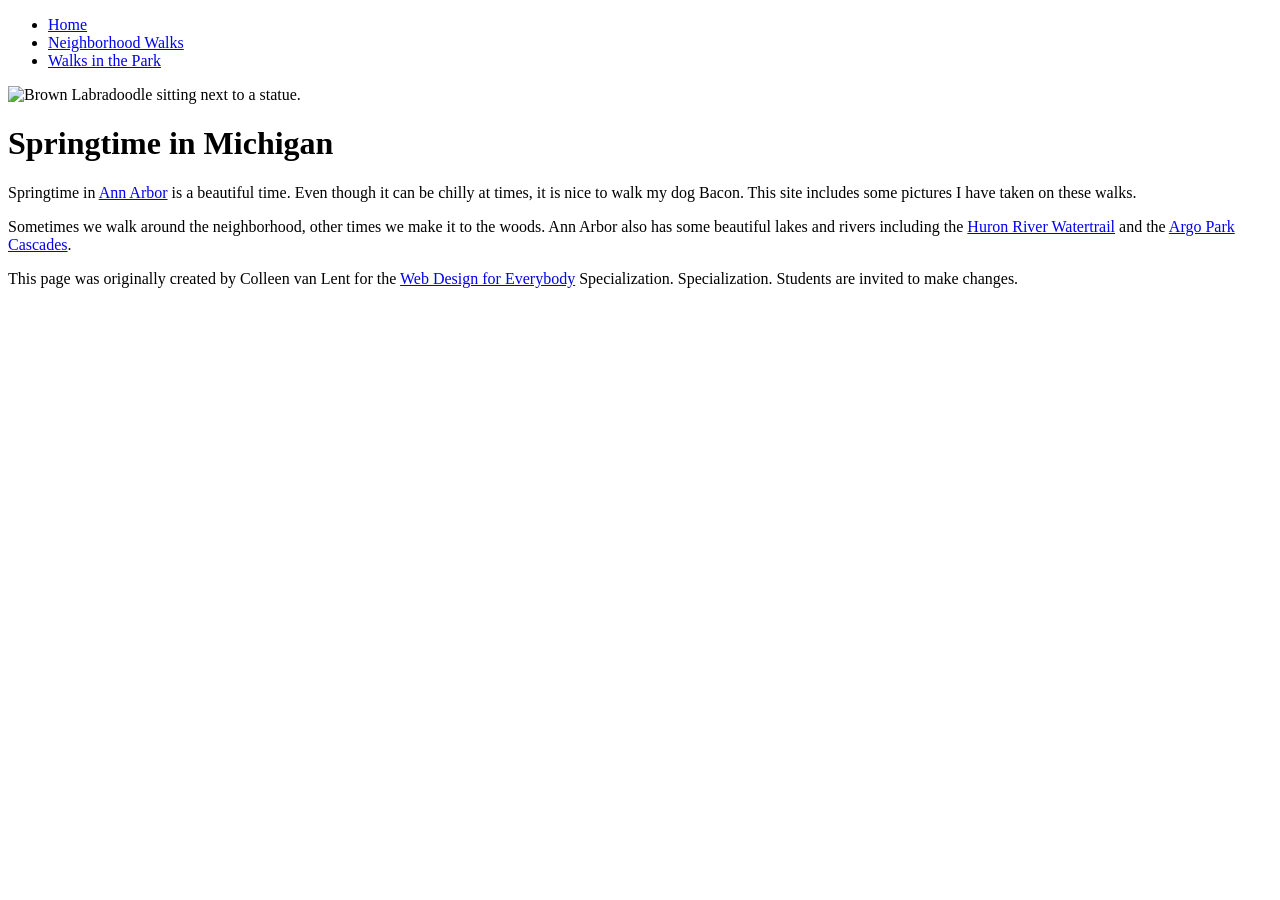
==== CSS-week2-HW2/index.html @ fc4338e7 "rename" ====
<!DOCTYPE html>
<html lang="en">

<head>
  <meta charset="utf-8">
  <meta name="viewport" content="width=device-width">
  <title>Springtime In Michigan</title>
  <link rel="stylesheet" href="style.css">
  
</head>

<body>
  <header>
    <nav>
      <ul>
        <li><a href="index.html">Home</a></li>
        <li><a href="neighborhood.html">Neighborhood Walks</a></li>
        <li><a href="parks.html">Walks in the Park</a></li>
      </ul>
    </nav>
    <img src="images/BaconGallupPark.jpg" width="200" alt="Brown Labradoodle sitting next to a statue.">
    <h1>Springtime in Michigan</h1>
  </header>
  <main>
    <p>Springtime in <a href="https://www.michigan.org/city/ann-arbor">Ann Arbor</a> is a beautiful time. Even though
      it can be chilly at times, it is nice to walk my dog Bacon. This site includes some pictures I have taken on
      these walks. </p>

    <p>Sometimes we walk around the neighborhood, other times we make it to the woods. Ann Arbor also has some
      beautiful lakes and rivers including the <a
        href="https://www.annarbor.org/things-to-do/recreation-outdoors/huron-river/">Huron River Watertrail</a> and
      the <a href="https://www.a2gov.org/departments/Parks-Recreation/parks-places/argo/pages/default.aspx">Argo Park
        Cascades</a>.</p>

  </main>
  <footer>
    <p>This page was originally created by Colleen van Lent for the <a
        href="https://www.coursera.org/specializations/web-design"> Web Design for Everybody</a> Specialization.
      Specialization. Students are invited to make changes.</p>
  </footer>

</body>

</html>
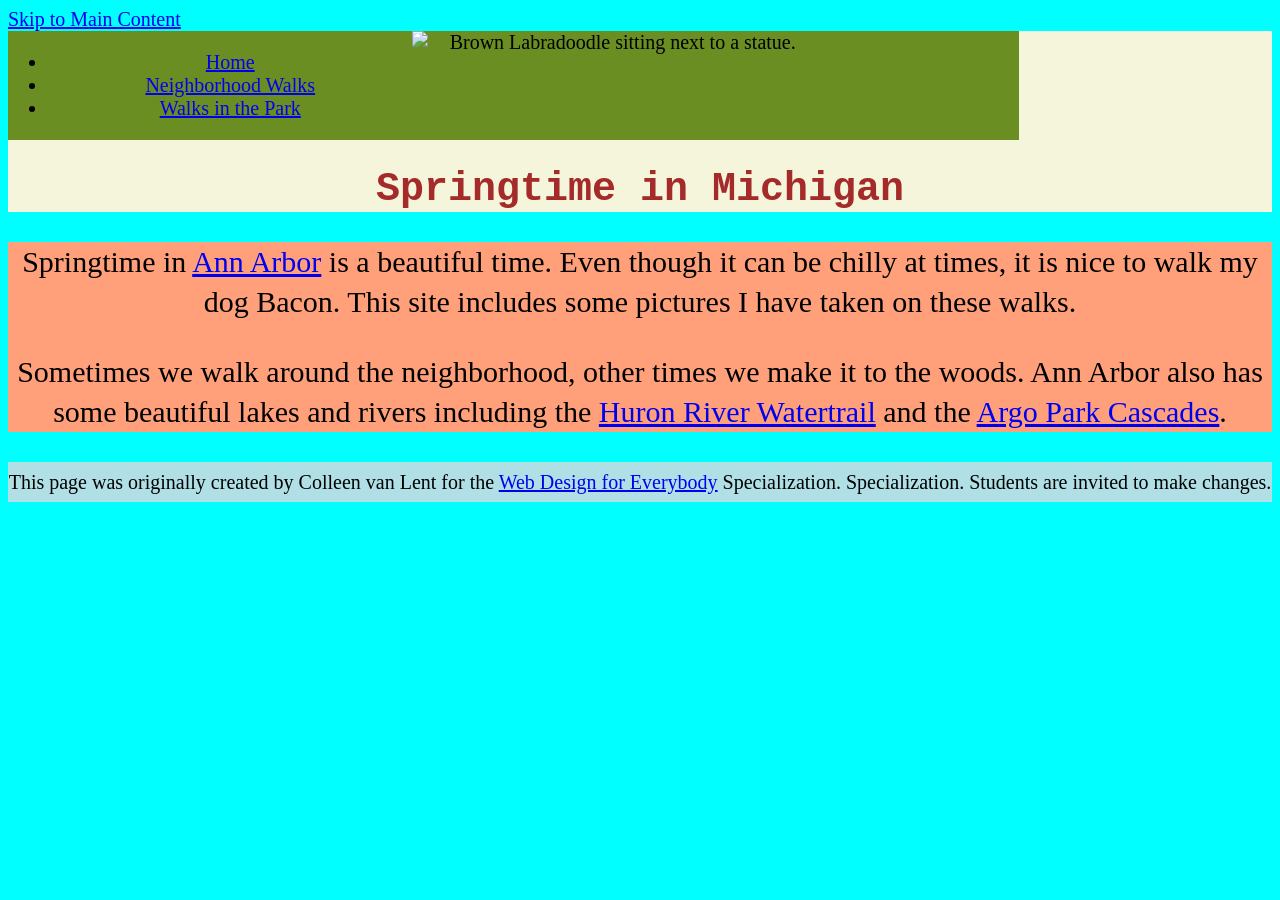
==== commit 2e958a4e: "minor changes" ====
--- a/CSS-week2-HW2/index.html
+++ b/CSS-week2-HW2/index.html
@@ -10,18 +10,20 @@
 </head>
 
 <body>
-  <header>
-    <nav>
+  <a href="#main_content">Skip to Main Content</a>
+  <header >
+    <nav class="grid">
       <ul>
         <li><a href="index.html">Home</a></li>
         <li><a href="neighborhood.html">Neighborhood Walks</a></li>
         <li><a href="parks.html">Walks in the Park</a></li>
       </ul>
+      <img src="../CSS-week1-HW1/images/BaconGallupPark.jpg" width="200" alt="Brown Labradoodle sitting next to a statue.">
     </nav>
-    <img src="images/BaconGallupPark.jpg" width="200" alt="Brown Labradoodle sitting next to a statue.">
+    
     <h1>Springtime in Michigan</h1>
   </header>
-  <main>
+  <main id = "main_content">
     <p>Springtime in <a href="https://www.michigan.org/city/ann-arbor">Ann Arbor</a> is a beautiful time. Even though
       it can be chilly at times, it is nice to walk my dog Bacon. This site includes some pictures I have taken on
       these walks. </p>
--- a/CSS-week2-HW2/style.css
+++ b/CSS-week2-HW2/style.css
@@ -0,0 +1,61 @@
+body {
+    background-color: cyan;
+    font-family: Cambria, Cochin, Georgia, Times, 'Times New Roman', serif;
+    font-size: 20px;
+}
+header{
+    background-color: beige;
+    text-align: center;
+    
+}
+nav {
+    display: inline-block;
+    background-color: olivedrab;
+    width: 80%;
+}
+nav img{
+    width: 10%;
+}
+main{
+    background-color: lightsalmon;
+    font-size: 30px;
+    text-align: center;
+    
+}
+footer {
+    background-color: powderblue;
+    height: 40px;
+    line-height: 30px;
+    text-align: center;
+}
+/* li{
+    display: inline-block;
+    width: 30%;
+    text-align: center;
+    background-color: yellow;
+    height: 50px;
+    line-height: 50px;
+} */
+h1{
+    text-align: center;
+    font-family: 'Courier New', Courier, monospace;
+    color: brown;
+}
+p {
+    line-height: 40px;
+}
+.grid {
+    display:grid;
+    grid-template-columns: 40% 40%;
+    justify-content: baseline;
+    align-items: start;
+    row-gap: 20px;
+}
+.grid img{
+    width: 100%;
+}
+.flex {
+    display: flex;
+    flex-wrap: wrap;
+    justify-content: center;
+}
